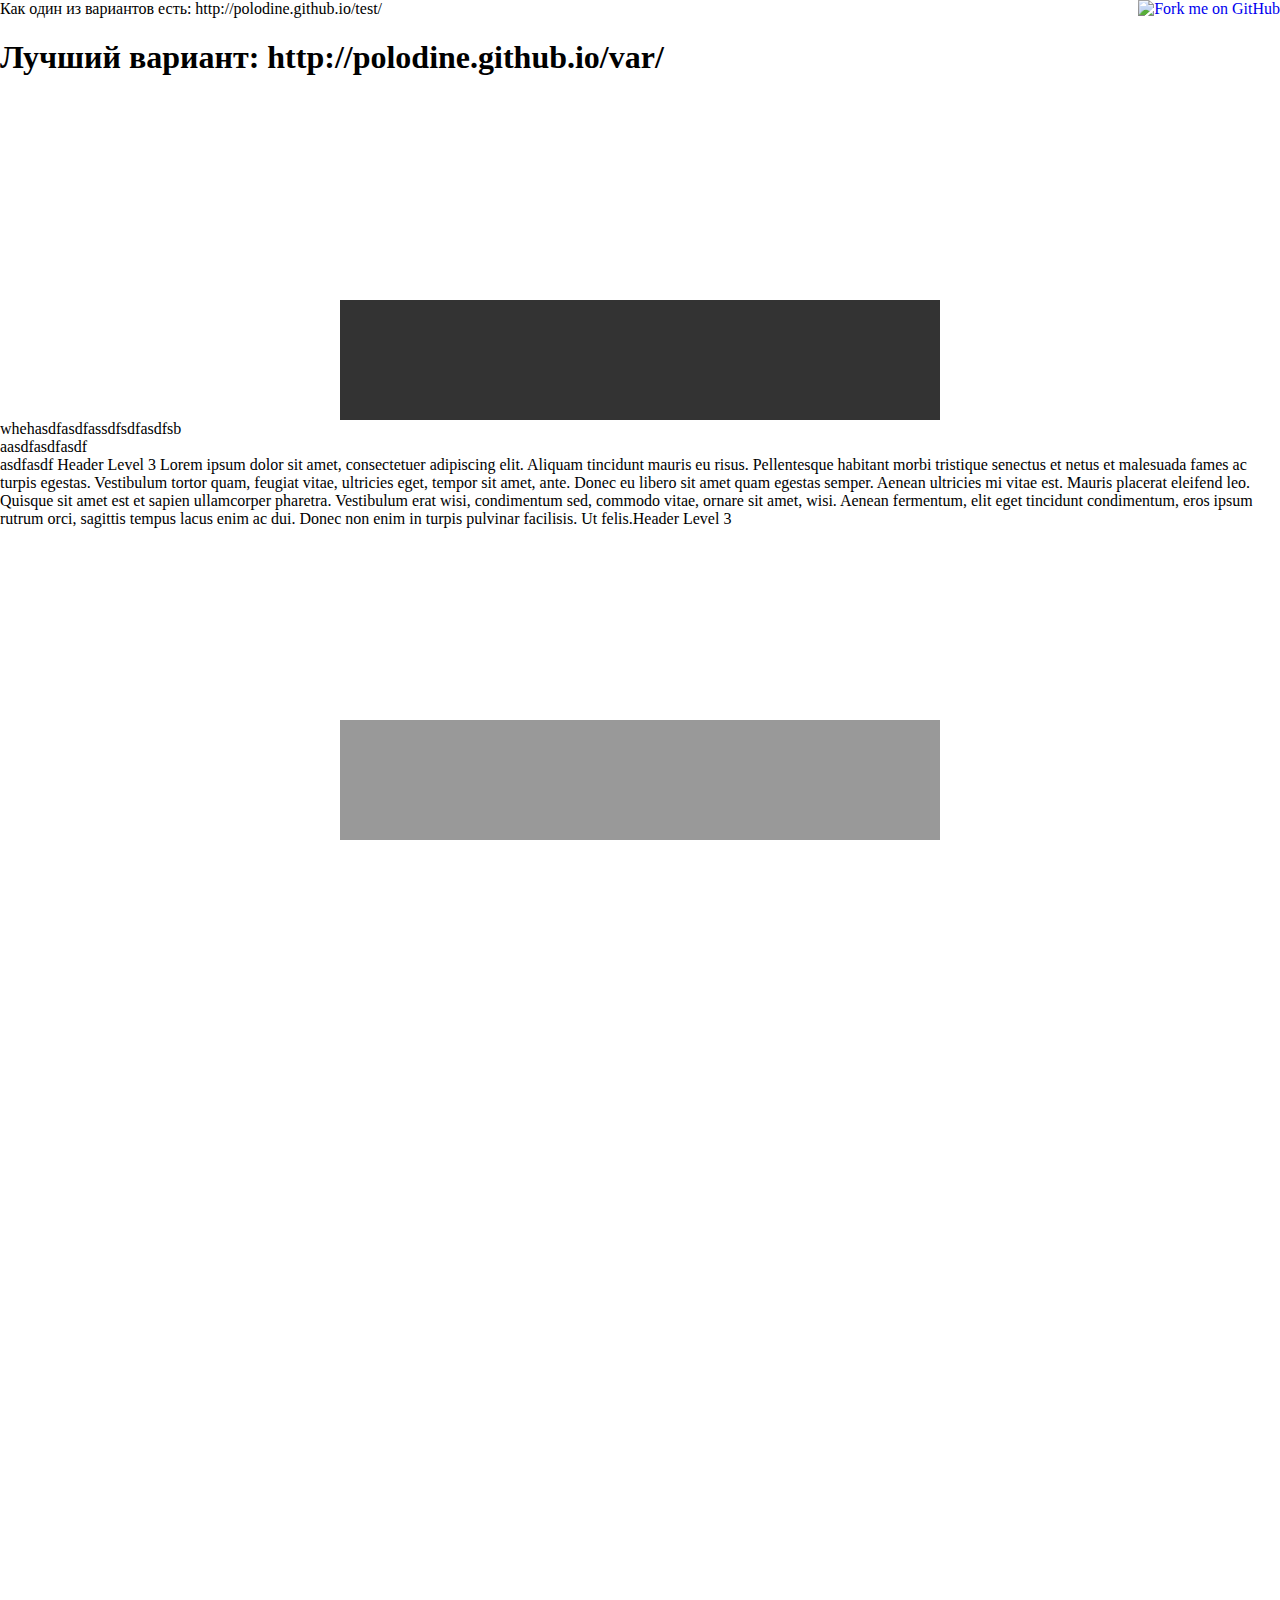
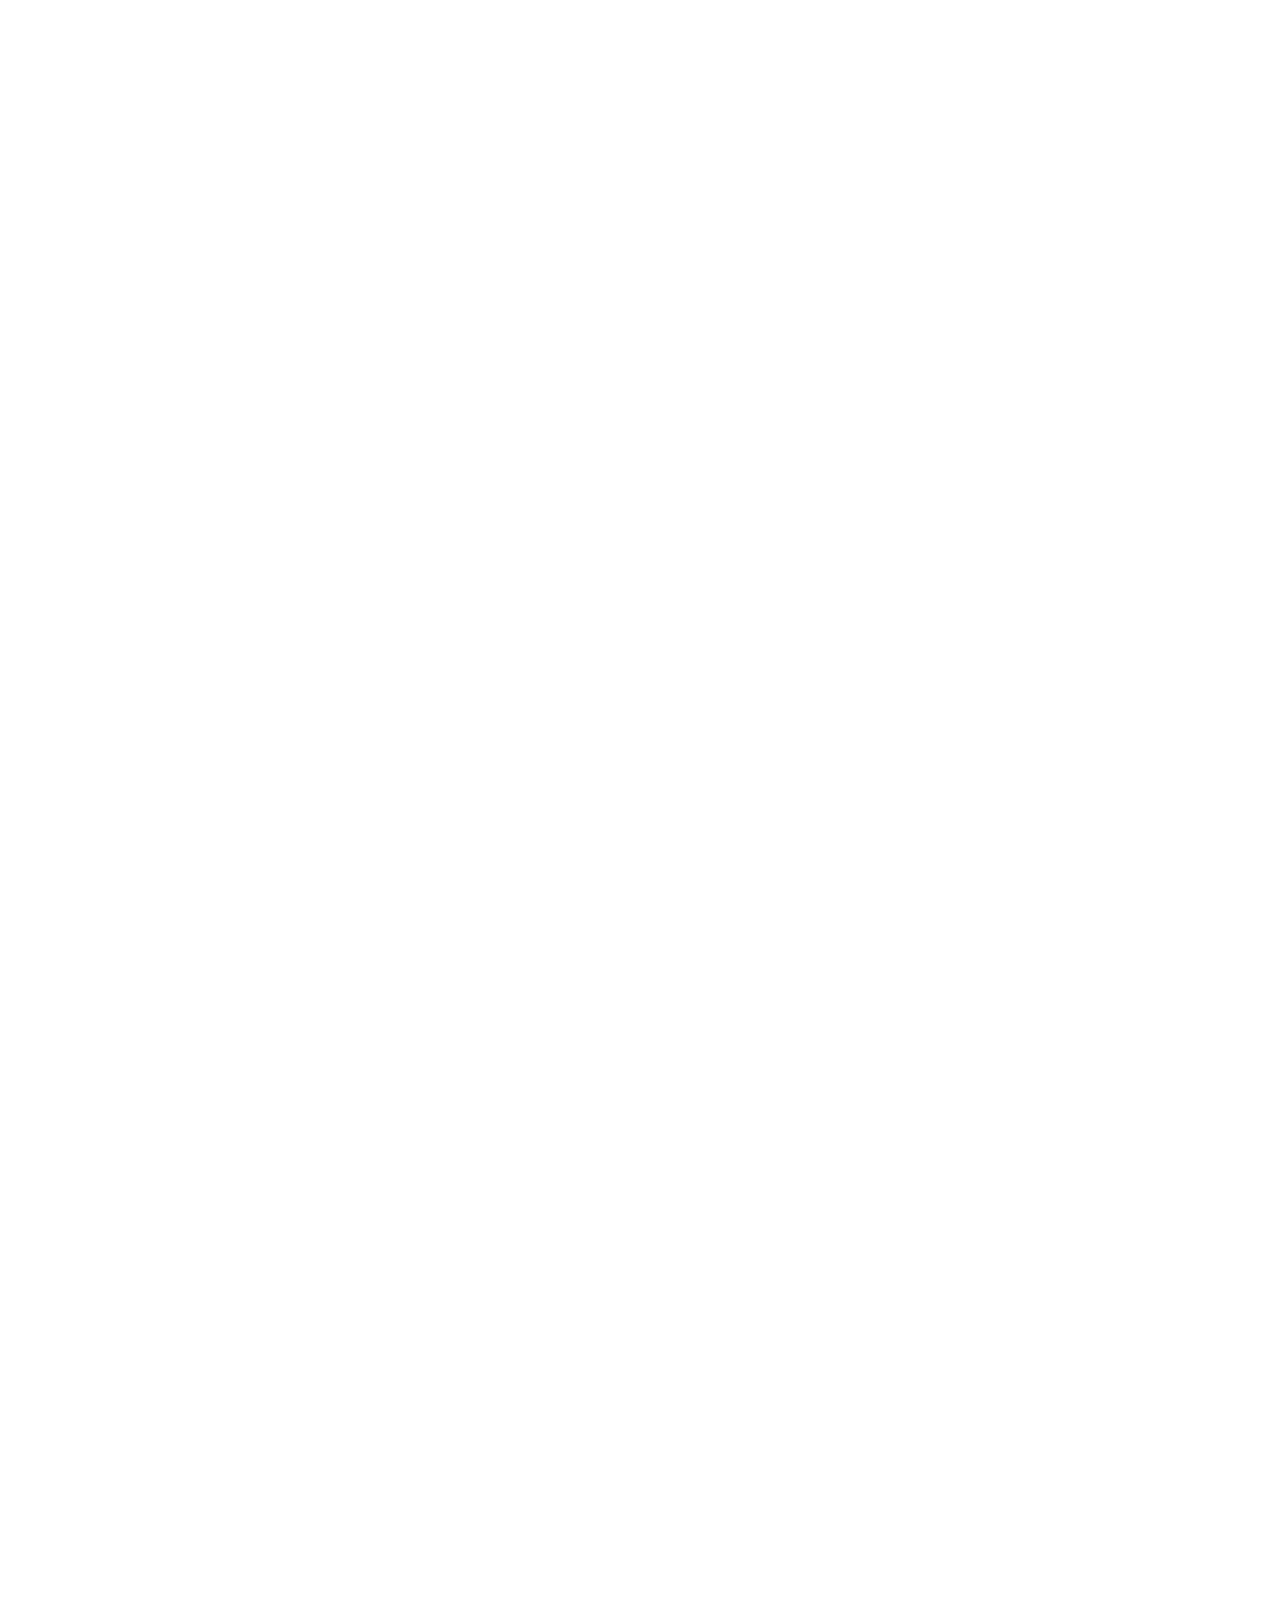
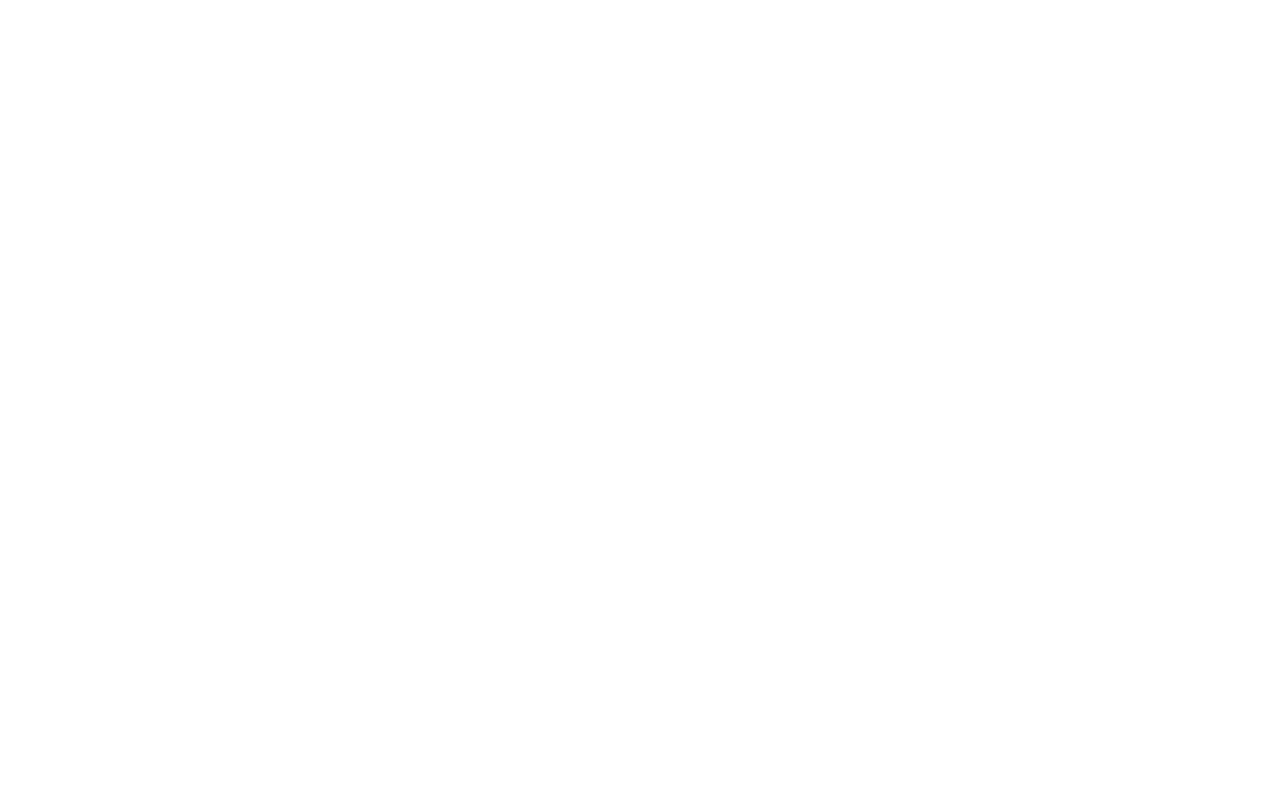
==== kek/index.html @ 7ab19643 "kek" ====
<!DOCTYPE html>
<html>
<head>
  <meta charset="utf-8">
  <title></title>
  <style type="text/css">
    html{
      /*overflow: hidden;*/
      /*height: 100%;*/
    }
    body{
      /*overflow: auto;*/
      height: 4000px;
      margin:0px;
    }
    .bar{
      width:600px;
      height: 120px;
      margin: auto;
      background-color:#333333;
/*      position: static;
      left: auto;
      top: auto;*/
    }
    .placeholder{
      height: 300px;
      /*width: 100%;*/
    }
  </style>
</head>
<body>
  <div class="container" id="wind">
    <div class="placeholder" >Как один из вариантов есть: http://polodine.github.io/test/
    <h1>Лучший вариант: http://polodine.github.io/var/</h1>


</div>
    <div class="bar" data-set="ranger"></div>
    <div class="placeholder" >whehasdfasdfassdfsdfasdfsb <br>aasdfasdfasdf <br>asdfasdf
    Header Level 3

Lorem ipsum dolor sit amet, consectetuer adipiscing elit.
Aliquam tincidunt mauris eu risus.
Pellentesque habitant morbi tristique senectus et netus et malesuada fames ac turpis egestas. Vestibulum tortor quam, feugiat vitae, ultricies eget, tempor sit amet, ante. Donec eu libero sit amet quam egestas semper. Aenean ultricies mi vitae est. Mauris placerat eleifend leo. Quisque sit amet est et sapien ullamcorper pharetra. Vestibulum erat wisi, condimentum sed, commodo vitae, ornare sit amet, wisi. Aenean fermentum, elit eget tincidunt condimentum, eros ipsum rutrum orci, sagittis tempus lacus enim ac dui. Donec non enim in turpis pulvinar facilisis. Ut felis.Header Level 3

    </div>
    <div class="bar" style="background-color:#999999" data-set="ranger"></div>
    <div class="placeholder" id="psevdo">

</div>
    <div class="placeholder" ></div>
    <div class="placeholder" ></div>
    <div class="placeholder" ></div>

<!--         <div class="placeholder">asdfasdfasdfsdfasdfsb <br>aasdfasdfasdf <br>asdfasdf</div>
    <div class="bar" style="background-color:#999999"></div>
    <p>asdfasdf</p>
    <div class="placeholder"></div>
    <div class="bar" style="background-color:#123456"></div>
    <p>lalalallalatrololo</p> -->
  </div>

  <a href="https://github.com/ltebean/sticky-header">
    <img style="position: absolute; top: 0; right: 0; border: 0;" src="https://camo.githubusercontent.com/38ef81f8aca64bb9a64448d0d70f1308ef5341ab/68747470733a2f2f73332e616d617a6f6e6177732e636f6d2f6769746875622f726962626f6e732f666f726b6d655f72696768745f6461726b626c75655f3132313632312e706e67" alt="Fork me on GitHub" data-canonical-src="https://s3.amazonaws.com/github/ribbons/forkme_right_darkblue_121621.png"/>
  </a>
  <script src="https://ajax.googleapis.com/ajax/libs/jquery/1.11.1/jquery.min.js"></script>
<!--  <script type="text/javascript">
      setInterval(function(){

        // psevdo.innerHTML += rak.getBoundingClientRect().top.toFixed(0) + " ";
        psevdo.innerHTML += $(document).scrollTop().toFixed(0) + " ";
      }, 500)
  </script> -->
  <script type="text/javascript" src="./1.js"></script>
  <script type="text/javascript">
  // var userAgent = window.navigator.userAgent;
  // if ((userAgent.toLowerCase().indexOf('android') > -1 )
  //   && (userAgent.toLowerCase().indexOf('firefox') > -1))
  // {
  //   window.onload = function(){
      var bars = document.querySelectorAll('.bar');
      Array.prototype.forEach.call(bars, function(bar) {
        sticky(bar);
      });
  //     });
  //   }
  // }
  // else {
  //   var bars = document.querySelectorAll('.bar');
  //   Array.prototype.forEach.call(bars, function(bar) 
  //   {
  //     sticky(bar);
  //   });
  // }
  </script> 
</body>
</html>
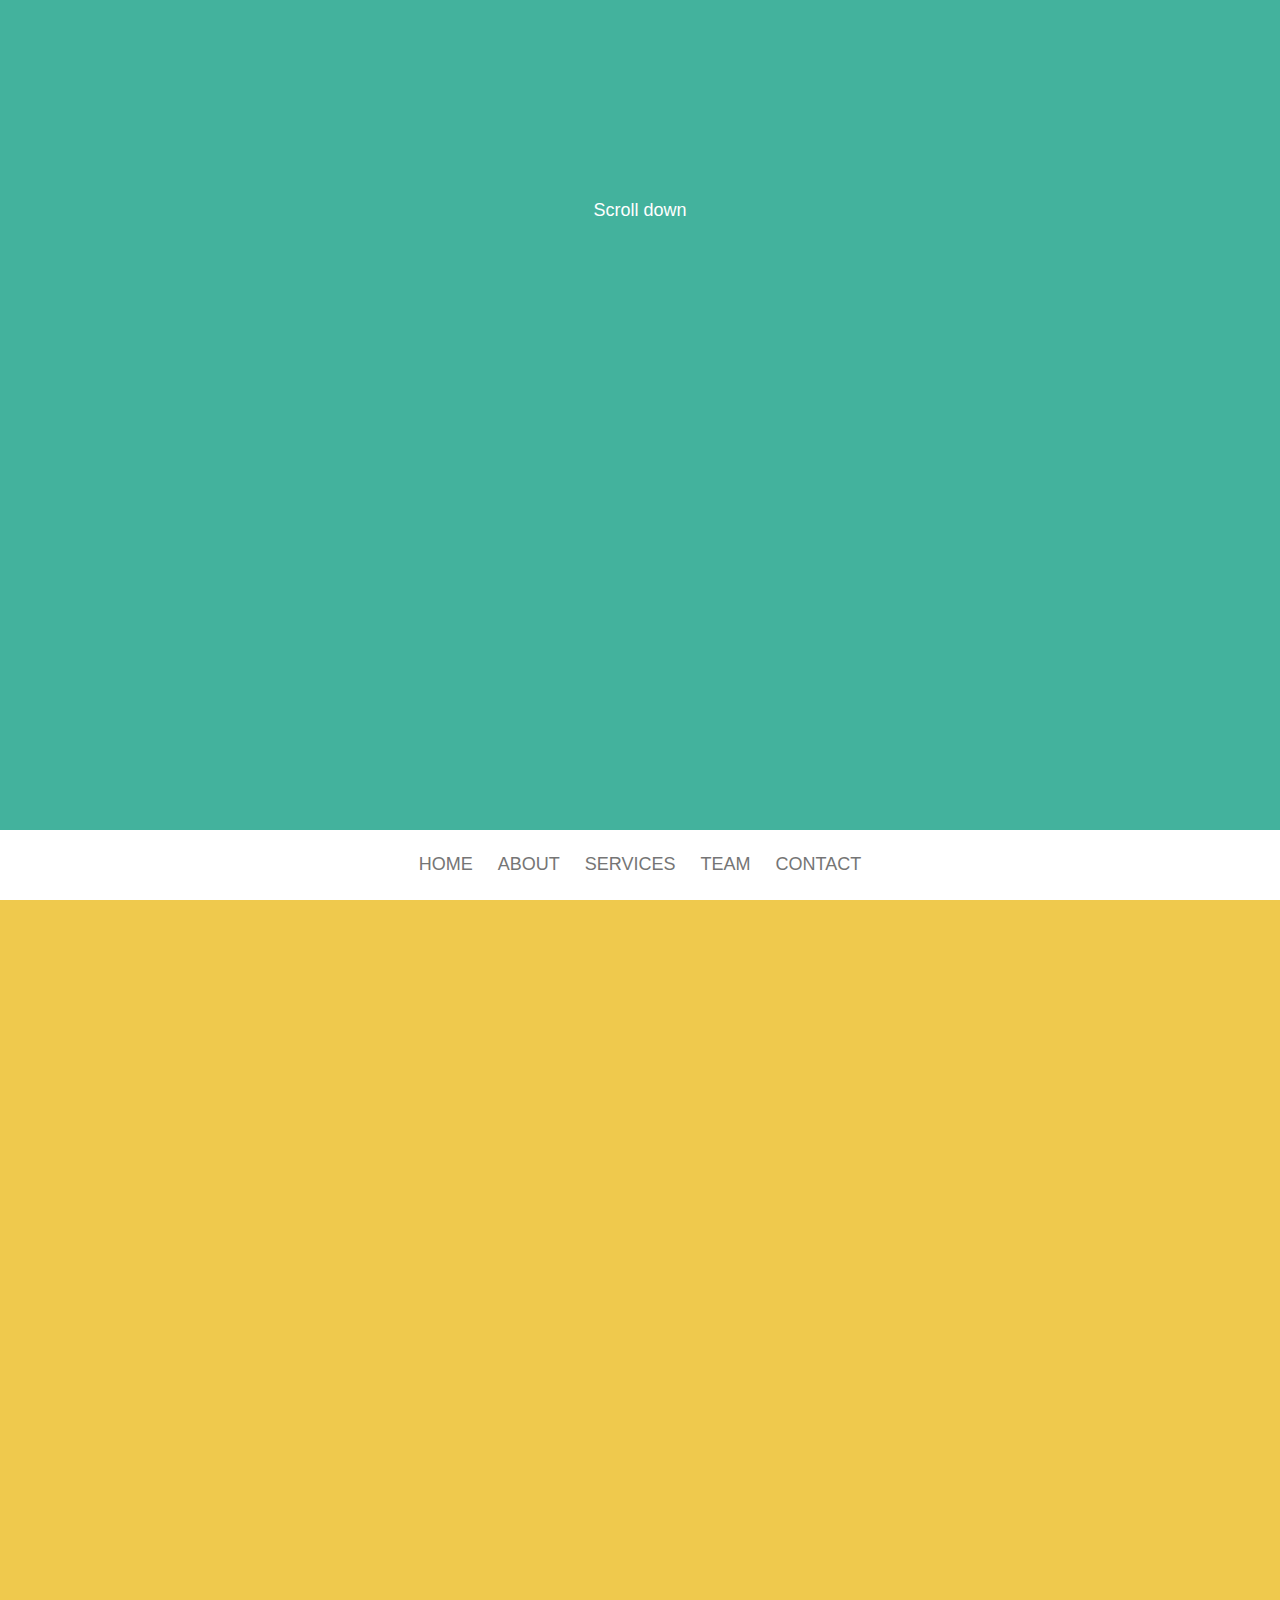
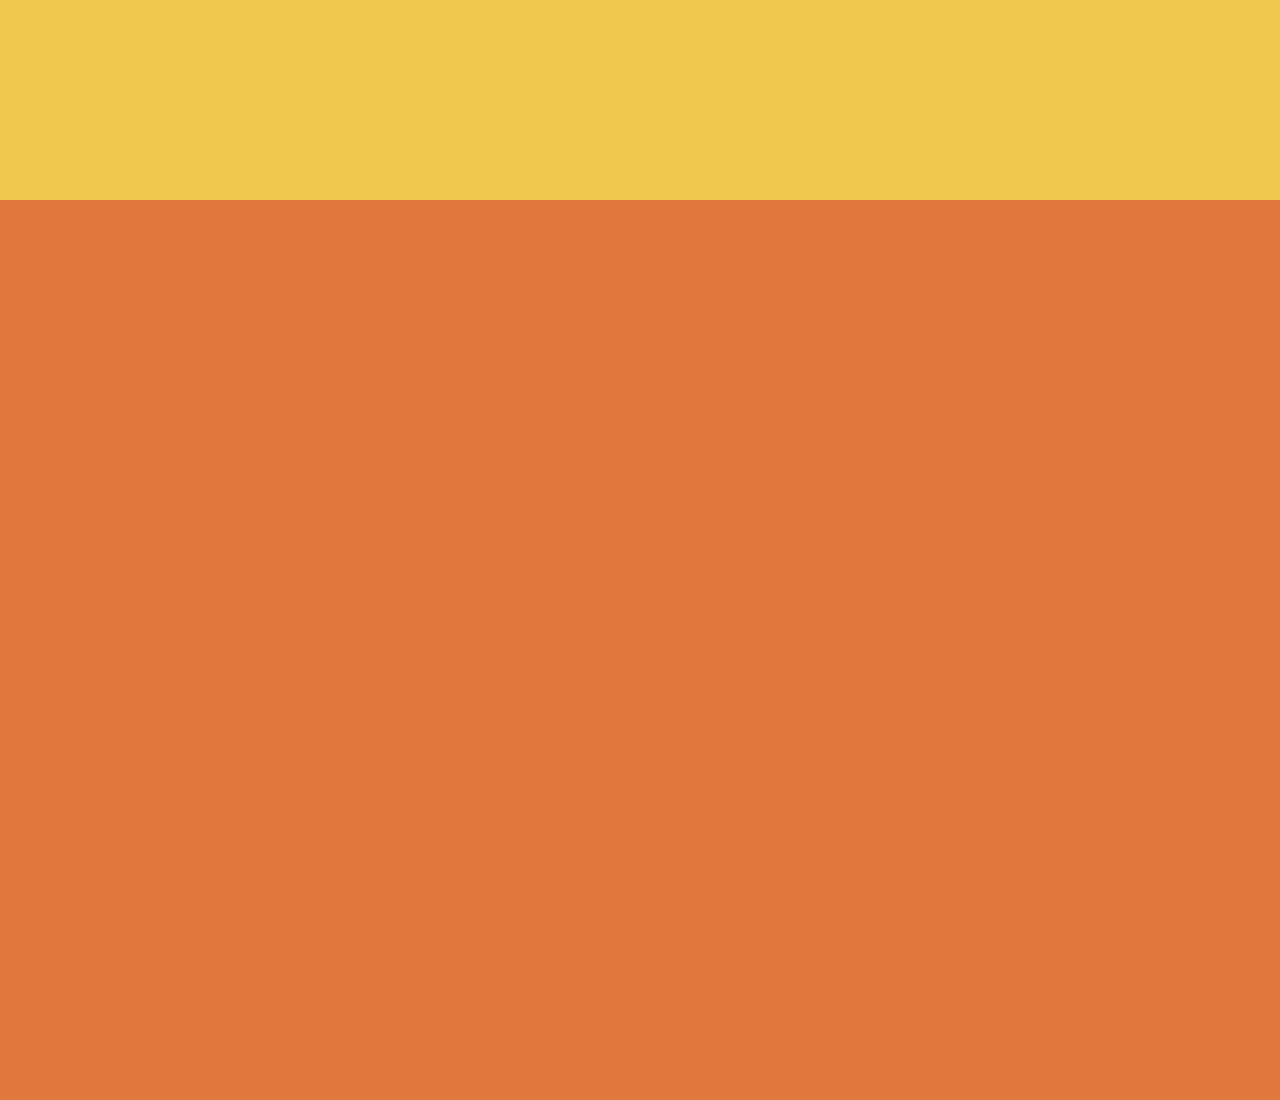
==== commit e8d9dcaa: "testing for scrolltop android moz" ====
--- a/kek/index.html
+++ b/kek/index.html
@@ -4,94 +4,107 @@
   <meta charset="utf-8">
   <title></title>
   <style type="text/css">
-    html{
-      /*overflow: hidden;*/
-      /*height: 100%;*/
-    }
-    body{
-      /*overflow: auto;*/
-      height: 4000px;
-      margin:0px;
-    }
-    .bar{
-      width:600px;
-      height: 120px;
-      margin: auto;
-      background-color:#333333;
-/*      position: static;
-      left: auto;
-      top: auto;*/
-    }
-    .placeholder{
-      height: 300px;
-      /*width: 100%;*/
-    }
+    /*
+Tutorial Name: Scroll To Top Then Fixed Navigation Effect With JQuery and CSS
+https://stanhub.com/scroll-to-top-then-fixed-navigation-effect-with-jquery-and-css-free-download/
+Description: Create a sticky navigation bar that remains fixed to the top after scroll
+Author: Stan Kostadinov
+Author URI: https://stanhub.com
+Version: 1.0.0 - 11.01.2014
+*/
+
+* {margin: 0; padding: 0;}
+
+a {text-decoration: none;}
+
+/* This class is added on scroll */
+.fixed {
+  position: fixed;
+  top: 0;
+  height: 70px;
+  z-index: 1;
+}
+
+body {
+  color: #fff;
+  font-family: 'open-sans-bold', AvenirNext-Medium, sans-serif;
+  font-size: 18px;
+  text-align: center;
+}
+
+/* Navigation Settings */
+nav {
+  position: absolute;
+  bottom: 0;
+  width: 100%;
+  height: 70px;
+  background: #fff;
+}
+
+nav li {
+  display: inline-block;
+  padding: 24px 10px;
+}
+
+nav li a {
+  color: #757575;
+  text-transform: uppercase;
+}
+
+section {
+  height: 100vh;
+}
+
+/* Screens Settings */
+#screen1 {
+  background: #43b29d;
+}
+
+#screen1 p {
+  padding-top: 200px;
+}
+
+#screen2 {
+  background: #efc94d;
+}
+
+#screen3 {
+  background: #e1793d;
+}
+
+@media only screen and (max-width: 520px) {
+
+  nav li {
+    padding: 24px 4px;
+  }
+
+  nav li a {
+    font-size: 14px;
+  }
+
+}
   </style>
 </head>
 <body>
-  <div class="container" id="wind">
-    <div class="placeholder" >Как один из вариантов есть: http://polodine.github.io/test/
-    <h1>Лучший вариант: http://polodine.github.io/var/</h1>
+  <section id="screen1">
 
+  <p>Scroll down</p>
 
-</div>
-    <div class="bar" data-set="ranger"></div>
-    <div class="placeholder" >whehasdfasdfassdfsdfasdfsb <br>aasdfasdfasdf <br>asdfasdf
-    Header Level 3
+  <nav>
+     <ul>
+   <li><a href="#">Home</a></li>
+        <li><a href="#">About</a></li>
+        <li><a href="#">Services</a></li>
+        <li><a href="#">Team</a></li>
+        <li><a href="#">Contact</a></li>
+     </ul>
+  </nav>
 
-Lorem ipsum dolor sit amet, consectetuer adipiscing elit.
-Aliquam tincidunt mauris eu risus.
-Pellentesque habitant morbi tristique senectus et netus et malesuada fames ac turpis egestas. Vestibulum tortor quam, feugiat vitae, ultricies eget, tempor sit amet, ante. Donec eu libero sit amet quam egestas semper. Aenean ultricies mi vitae est. Mauris placerat eleifend leo. Quisque sit amet est et sapien ullamcorper pharetra. Vestibulum erat wisi, condimentum sed, commodo vitae, ornare sit amet, wisi. Aenean fermentum, elit eget tincidunt condimentum, eros ipsum rutrum orci, sagittis tempus lacus enim ac dui. Donec non enim in turpis pulvinar facilisis. Ut felis.Header Level 3
+</section>
 
-    </div>
-    <div class="bar" style="background-color:#999999" data-set="ranger"></div>
-    <div class="placeholder" id="psevdo">
+<section id="screen2"></section>
+<section id="screen3"></section>
 
-</div>
-    <div class="placeholder" ></div>
-    <div class="placeholder" ></div>
-    <div class="placeholder" ></div>
-
-<!--         <div class="placeholder">asdfasdfasdfsdfasdfsb <br>aasdfasdfasdf <br>asdfasdf</div>
-    <div class="bar" style="background-color:#999999"></div>
-    <p>asdfasdf</p>
-    <div class="placeholder"></div>
-    <div class="bar" style="background-color:#123456"></div>
-    <p>lalalallalatrololo</p> -->
-  </div>
-
-  <a href="https://github.com/ltebean/sticky-header">
-    <img style="position: absolute; top: 0; right: 0; border: 0;" src="https://camo.githubusercontent.com/38ef81f8aca64bb9a64448d0d70f1308ef5341ab/68747470733a2f2f73332e616d617a6f6e6177732e636f6d2f6769746875622f726962626f6e732f666f726b6d655f72696768745f6461726b626c75655f3132313632312e706e67" alt="Fork me on GitHub" data-canonical-src="https://s3.amazonaws.com/github/ribbons/forkme_right_darkblue_121621.png"/>
-  </a>
-  <script src="https://ajax.googleapis.com/ajax/libs/jquery/1.11.1/jquery.min.js"></script>
-<!--  <script type="text/javascript">
-      setInterval(function(){
-
-        // psevdo.innerHTML += rak.getBoundingClientRect().top.toFixed(0) + " ";
-        psevdo.innerHTML += $(document).scrollTop().toFixed(0) + " ";
-      }, 500)
-  </script> -->
   <script type="text/javascript" src="./1.js"></script>
-  <script type="text/javascript">
-  // var userAgent = window.navigator.userAgent;
-  // if ((userAgent.toLowerCase().indexOf('android') > -1 )
-  //   && (userAgent.toLowerCase().indexOf('firefox') > -1))
-  // {
-  //   window.onload = function(){
-      var bars = document.querySelectorAll('.bar');
-      Array.prototype.forEach.call(bars, function(bar) {
-        sticky(bar);
-      });
-  //     });
-  //   }
-  // }
-  // else {
-  //   var bars = document.querySelectorAll('.bar');
-  //   Array.prototype.forEach.call(bars, function(bar) 
-  //   {
-  //     sticky(bar);
-  //   });
-  // }
-  </script> 
 </body>
 </html>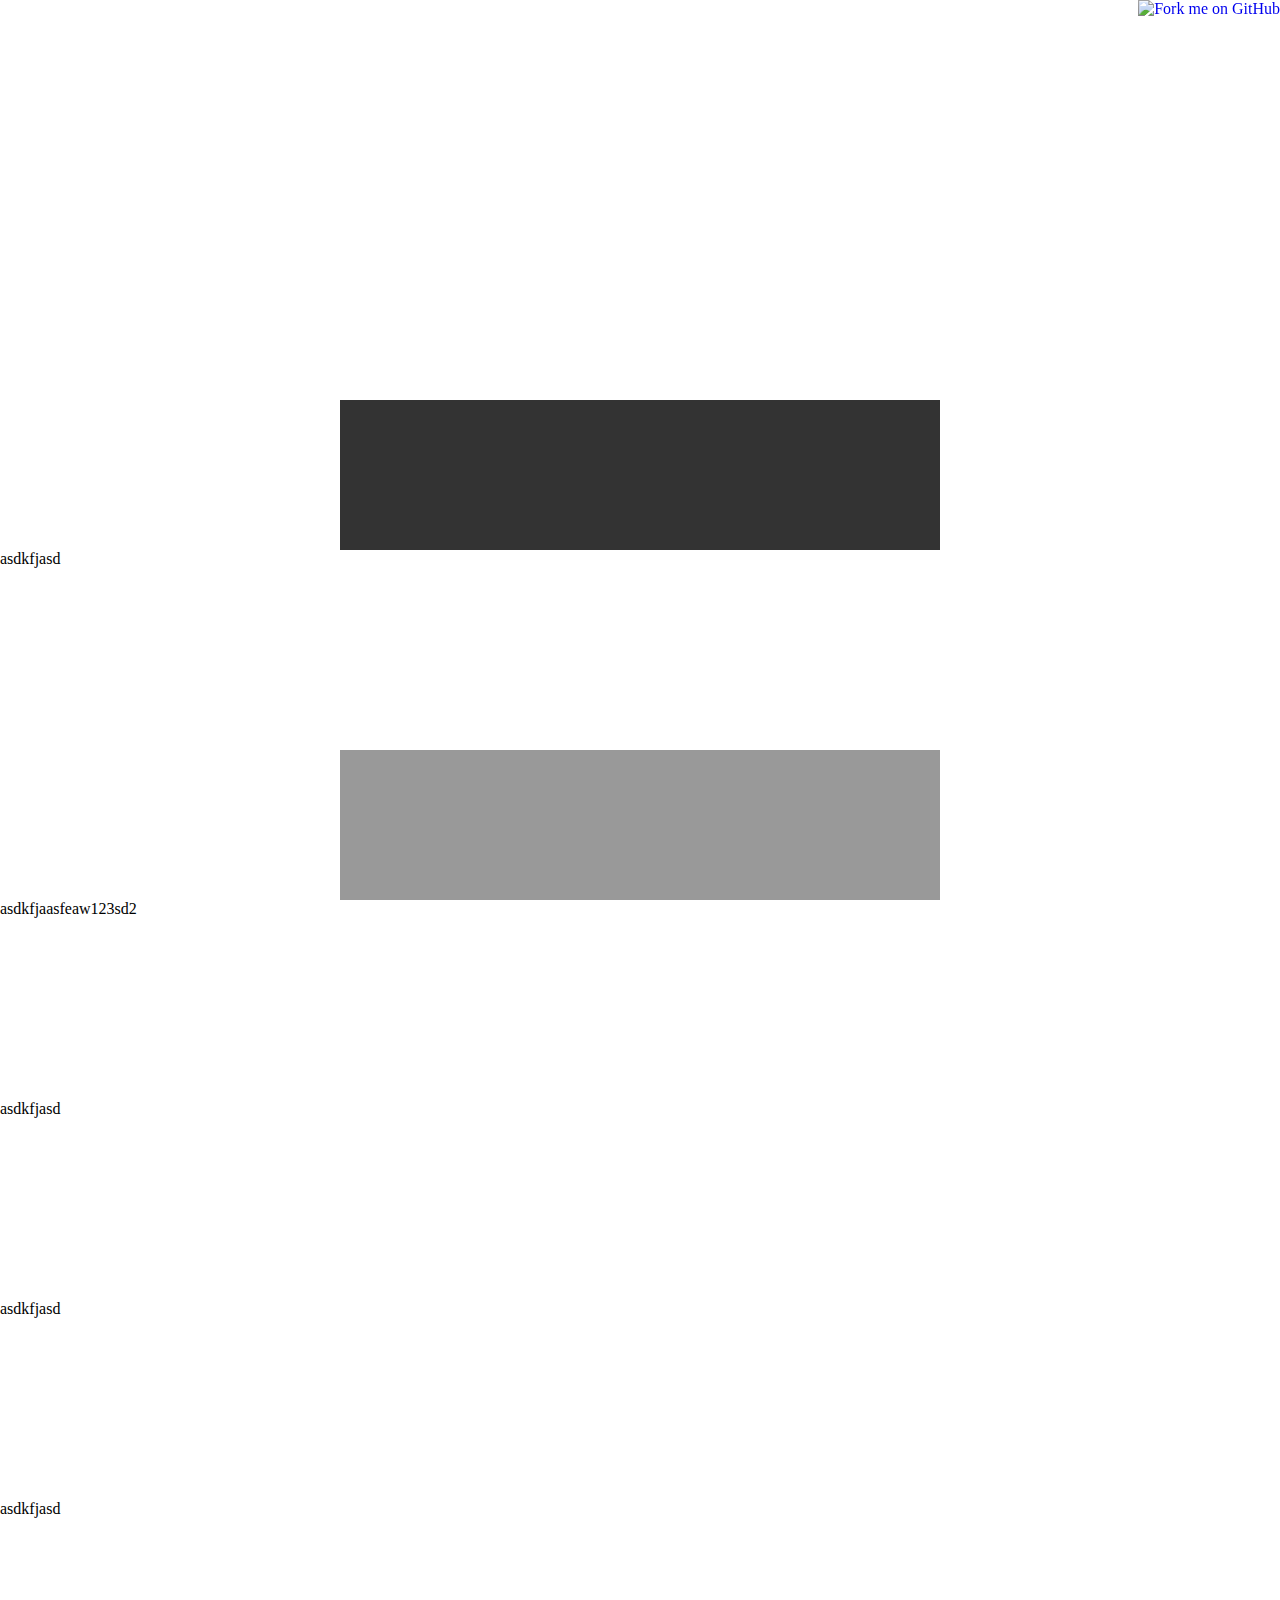
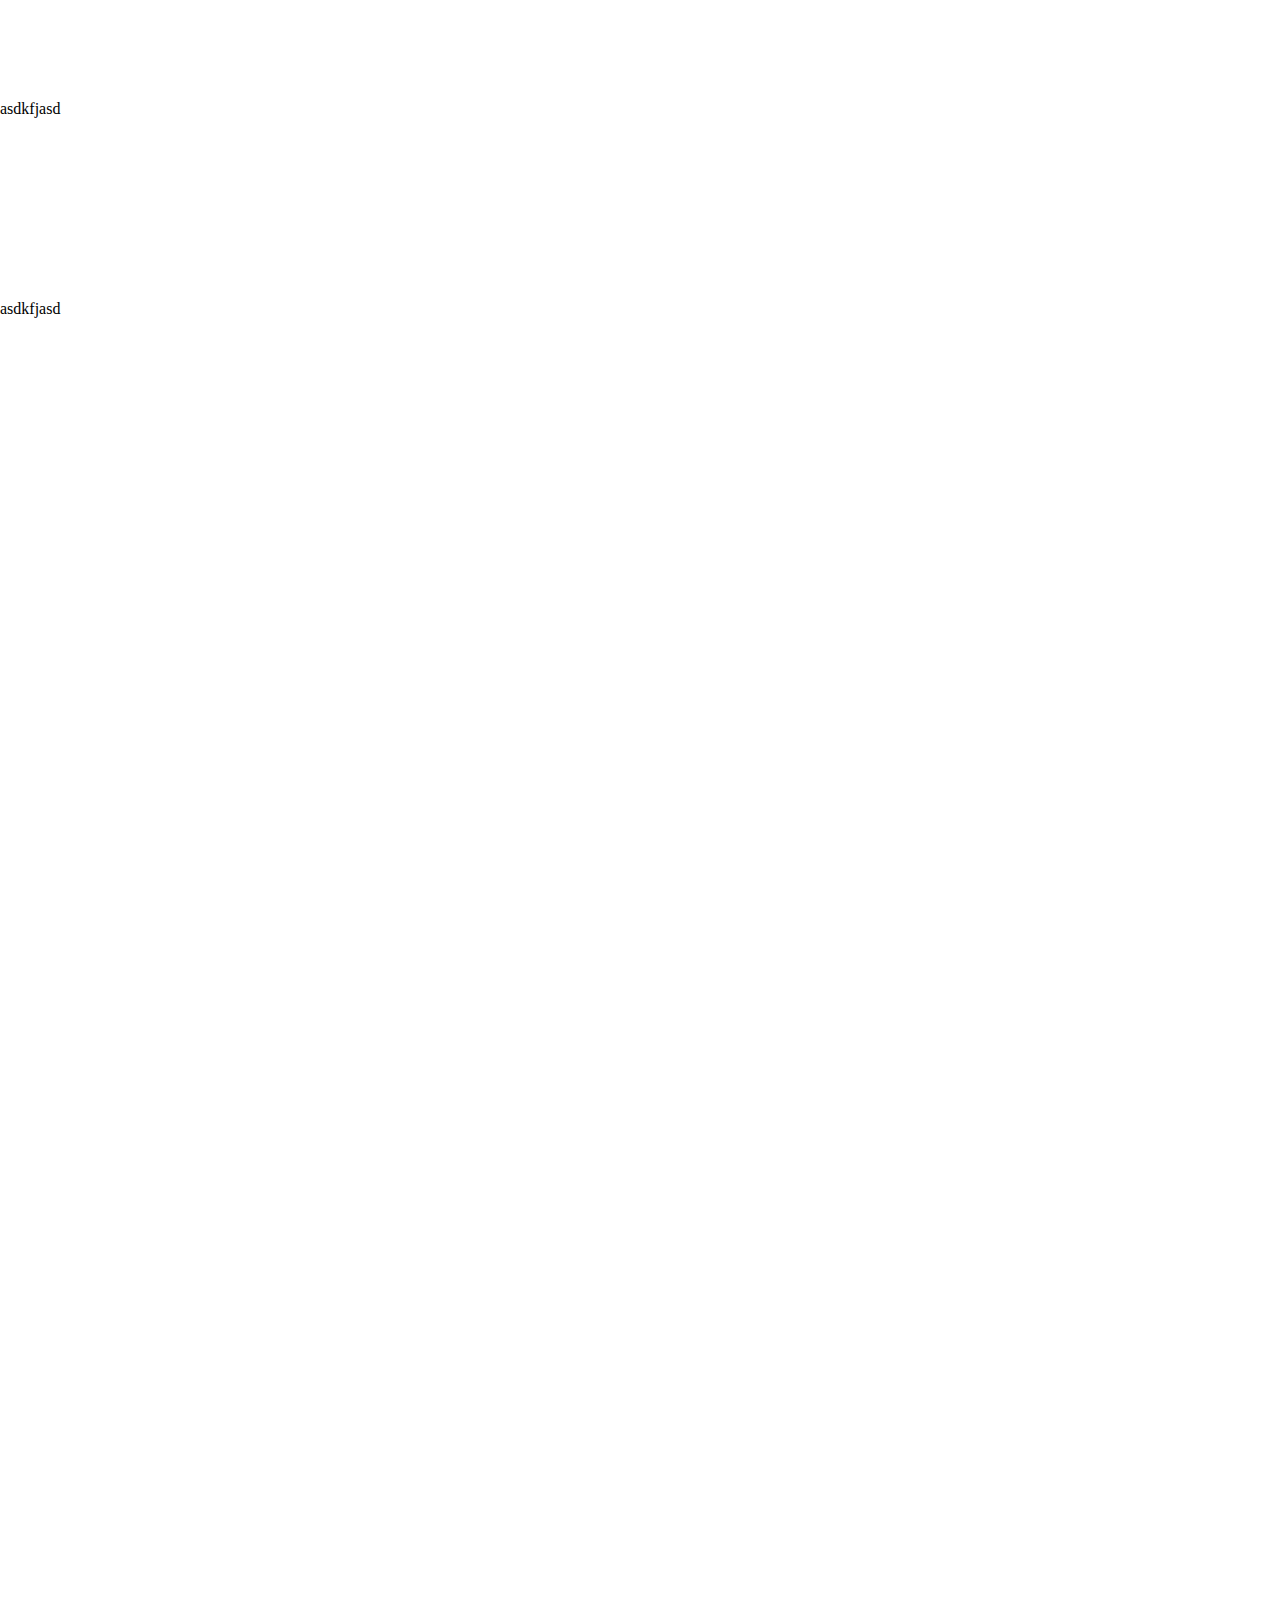
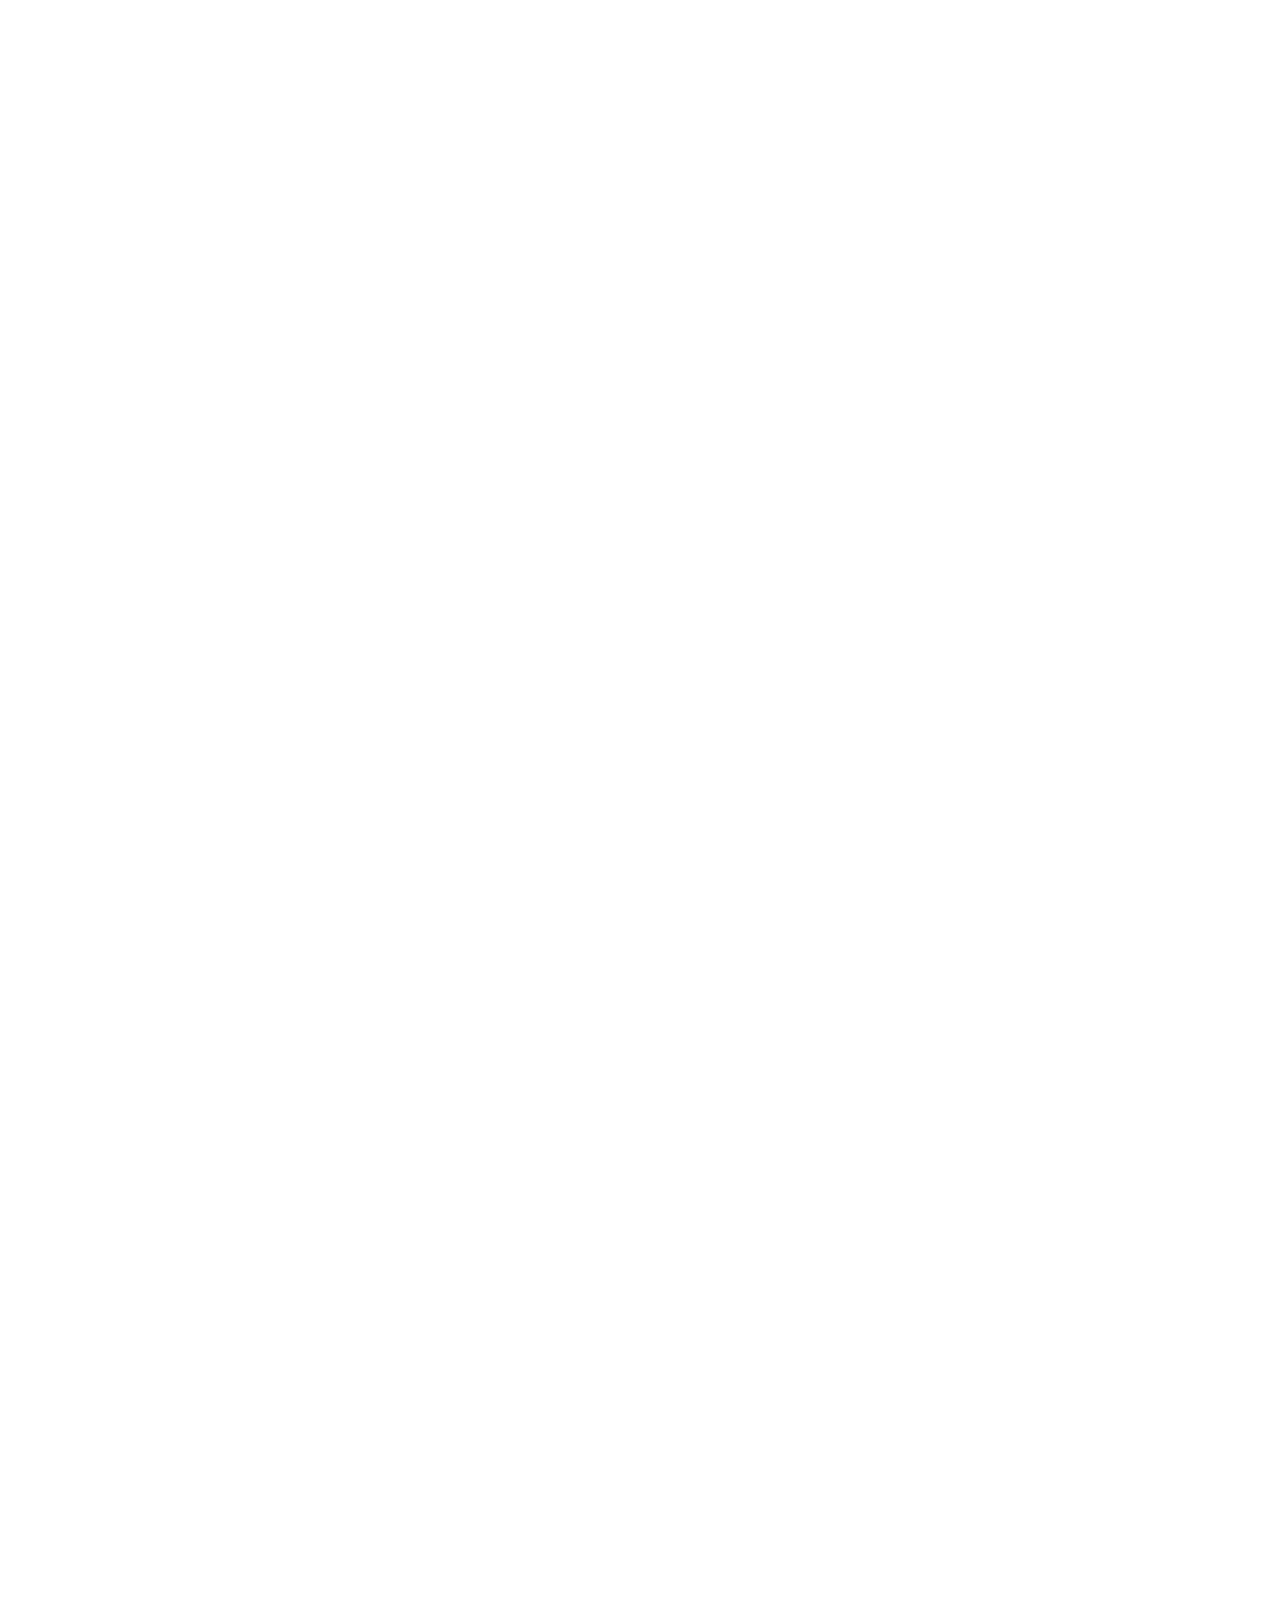
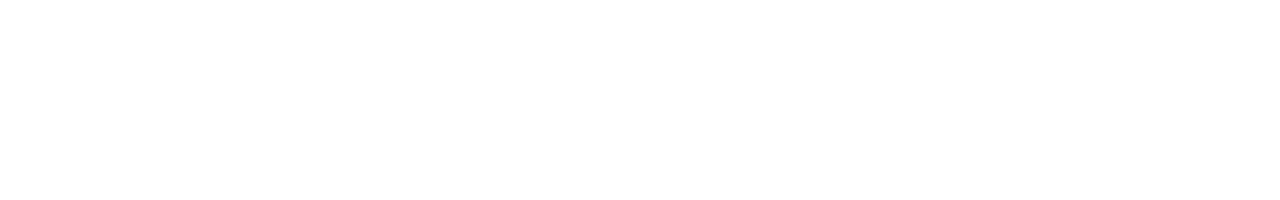
==== commit 26d8abe8: "zoom?" ====
--- a/kek/index.html
+++ b/kek/index.html
@@ -1,110 +1,48 @@
 <!DOCTYPE html>
 <html>
 <head>
-  <meta charset="utf-8">
+  <meta charset="UTF-8">
   <title></title>
+  
   <style type="text/css">
-    /*
-Tutorial Name: Scroll To Top Then Fixed Navigation Effect With JQuery and CSS
-https://stanhub.com/scroll-to-top-then-fixed-navigation-effect-with-jquery-and-css-free-download/
-Description: Create a sticky navigation bar that remains fixed to the top after scroll
-Author: Stan Kostadinov
-Author URI: https://stanhub.com
-Version: 1.0.0 - 11.01.2014
-*/
+    body{
+      height: 5000px;
+      margin:0px;
+    }
+    .bar{
+      width:600px;
+      height: 150px;
+      margin: auto;
+      background-color:#333333;
+      position: sticky;
+      top: 0;
+    }
+    .placeholder{
+      height: 200px;
+      width: 100%;
+    }
+  </style>
 
-* {margin: 0; padding: 0;}
-
-a {text-decoration: none;}
-
-/* This class is added on scroll */
-.fixed {
-  position: fixed;
-  top: 0;
-  height: 70px;
-  z-index: 1;
-}
-
-body {
-  color: #fff;
-  font-family: 'open-sans-bold', AvenirNext-Medium, sans-serif;
-  font-size: 18px;
-  text-align: center;
-}
-
-/* Navigation Settings */
-nav {
-  position: absolute;
-  bottom: 0;
-  width: 100%;
-  height: 70px;
-  background: #fff;
-}
-
-nav li {
-  display: inline-block;
-  padding: 24px 10px;
-}
-
-nav li a {
-  color: #757575;
-  text-transform: uppercase;
-}
-
-section {
-  height: 100vh;
-}
-
-/* Screens Settings */
-#screen1 {
-  background: #43b29d;
-}
-
-#screen1 p {
-  padding-top: 200px;
-}
-
-#screen2 {
-  background: #efc94d;
-}
-
-#screen3 {
-  background: #e1793d;
-}
-
-@media only screen and (max-width: 520px) {
-
-  nav li {
-    padding: 24px 4px;
-  }
-
-  nav li a {
-    font-size: 14px;
-  }
-
-}
-  </style>
 </head>
 <body>
-  <section id="screen1">
-
-  <p>Scroll down</p>
-
-  <nav>
-     <ul>
-   <li><a href="#">Home</a></li>
-        <li><a href="#">About</a></li>
-        <li><a href="#">Services</a></li>
-        <li><a href="#">Team</a></li>
-        <li><a href="#">Contact</a></li>
-     </ul>
-  </nav>
-
-</section>
-
-<section id="screen2"></section>
-<section id="screen3"></section>
-
+  <div class="container" id="go">
+    <div class="placeholder"></div>
+    <div class="placeholder" id="gg"></div>
+    <div class="bar"></div>
+    <div class="placeholder">asdkfjasd</div>
+    <div class="bar" style="background-color:#999999" id="bar2"></div>
+    <div class="placeholder" >asdkfjaasfeaw123sd2</div>
+    <div class="placeholder">asdkfjasd</div>
+    <div class="placeholder">asdkfjasd</div>
+    <div class="placeholder">asdkfjasd</div>
+    <div class="placeholder" id="lal">asdkfjasd</div>
+    <div class="placeholder">asdkfjasd</div>
+  </div>
+  <a href="https://github.com/ltebean/sticky-header">
+    <img style="position: absolute; top: 0; right: 0; border: 0;" src="https://camo.githubusercontent.com/38ef81f8aca64bb9a64448d0d70f1308ef5341ab/68747470733a2f2f73332e616d617a6f6e6177732e636f6d2f6769746875622f726962626f6e732f666f726b6d655f72696768745f6461726b626c75655f3132313632312e706e67" alt="Fork me on GitHub" data-canonical-src="https://s3.amazonaws.com/github/ribbons/forkme_right_darkblue_121621.png"/>
+  </a>
   <script type="text/javascript" src="./1.js"></script>
+  <script type="text/javascript" src="2.js"></script>
+  <script type="text/javascript" src="firefox.js"></script>
 </body>
 </html>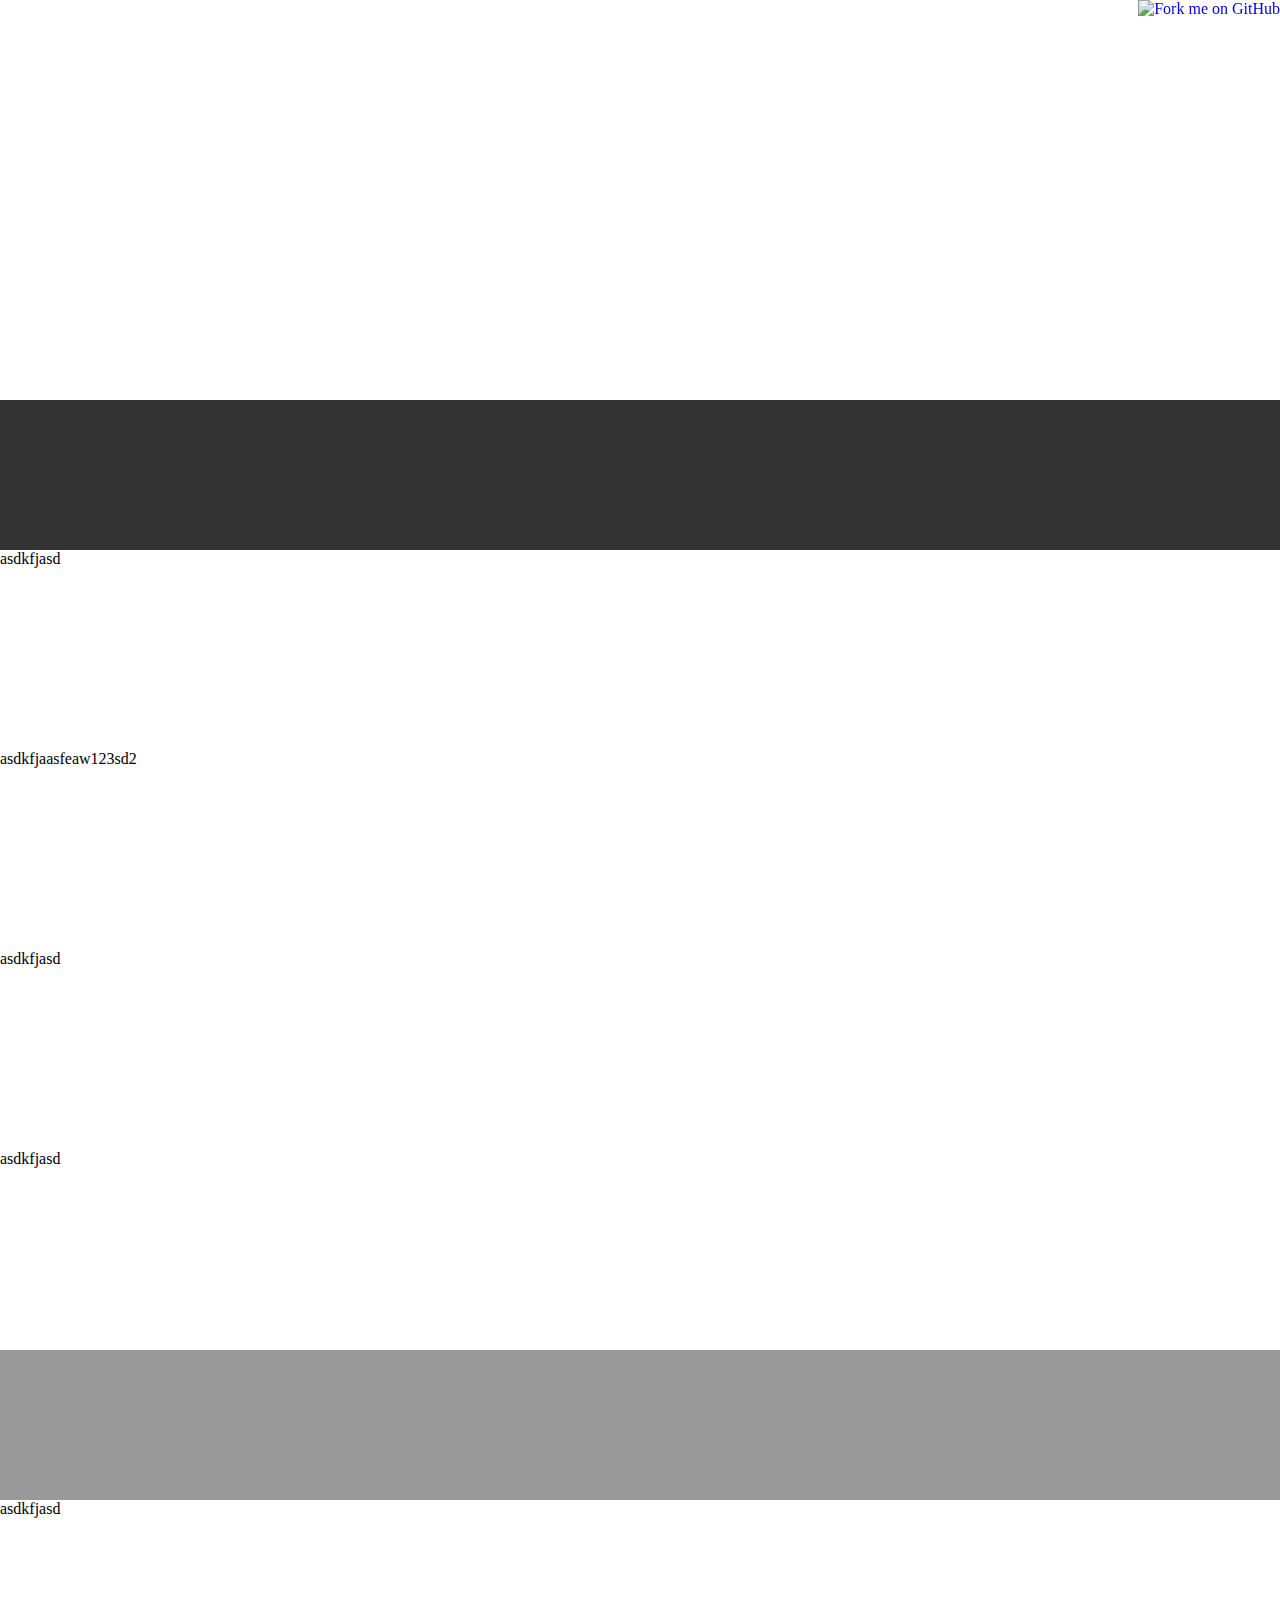
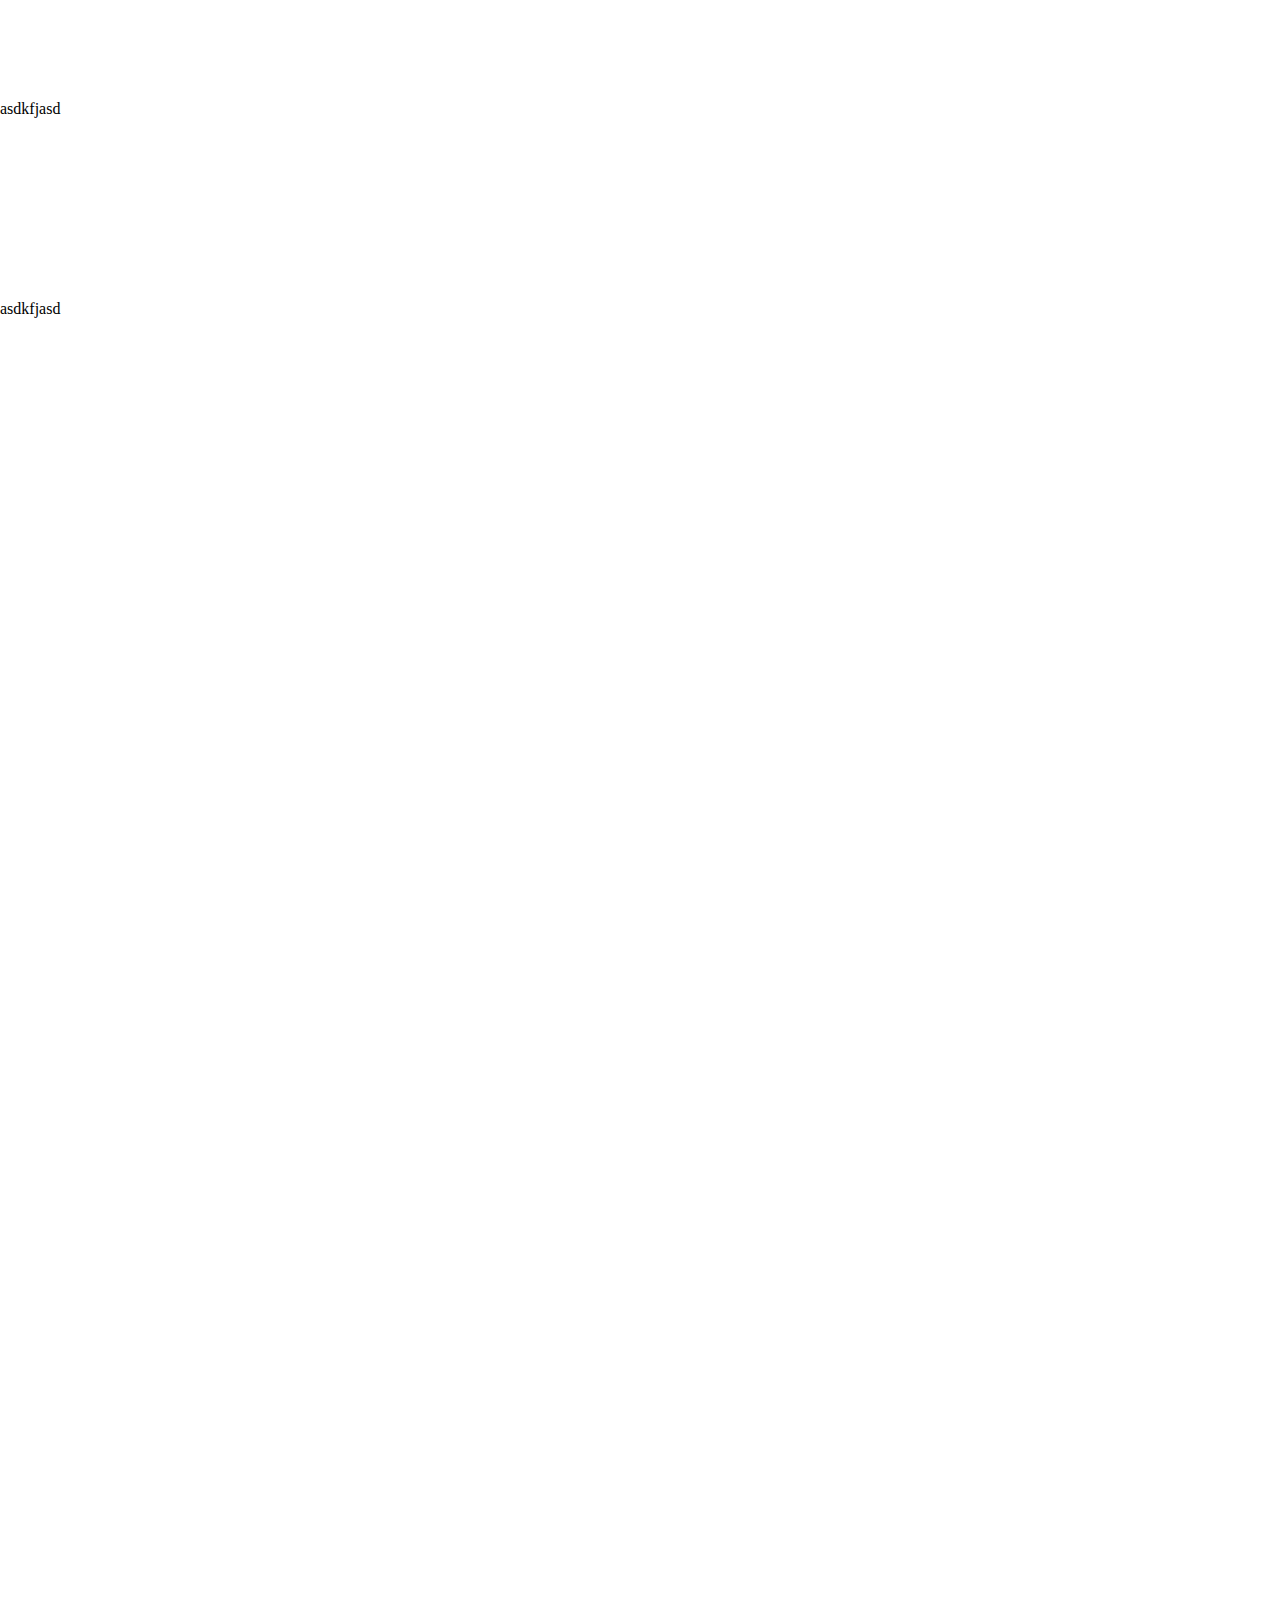
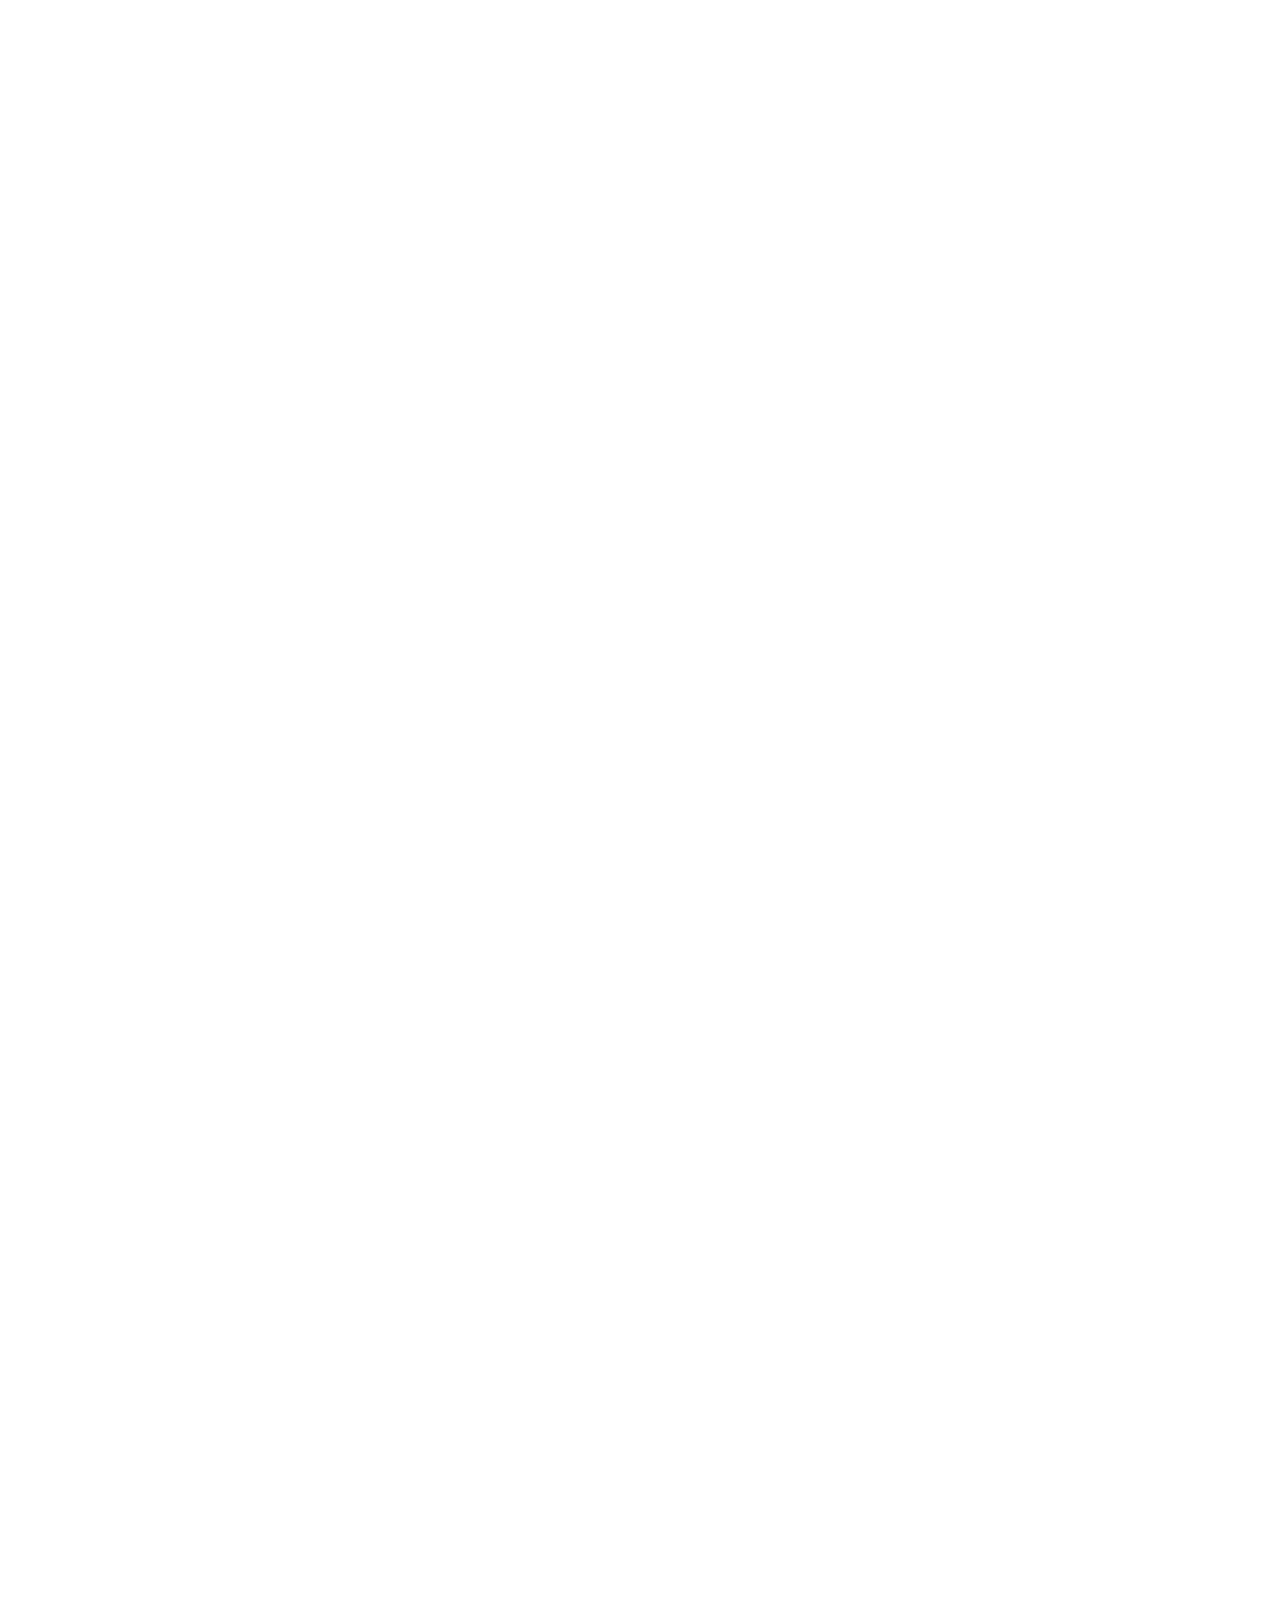
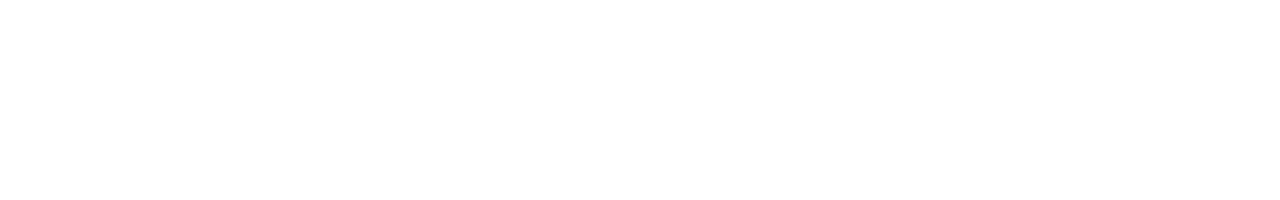
==== commit 8cc9ce9c: "awfw" ====
--- a/kek/index.html
+++ b/kek/index.html
@@ -6,16 +6,22 @@
   
   <style type="text/css">
     body{
+      /*overflow-y: hidden;*/
       height: 5000px;
       margin:0px;
     }
     .bar{
-      width:600px;
+      /*width:600px;*/
+      width: 100%;
       height: 150px;
       margin: auto;
       background-color:#333333;
       position: sticky;
       top: 0;
+/*      max-height: 100%;
+      min-height: 100%;*/
+      overflow: scroll;
+-webkit-overflow-scrolling: touch; 
     }
     .placeholder{
       height: 200px;
@@ -30,10 +36,13 @@
     <div class="placeholder" id="gg"></div>
     <div class="bar"></div>
     <div class="placeholder">asdkfjasd</div>
-    <div class="bar" style="background-color:#999999" id="bar2"></div>
+    
     <div class="placeholder" >asdkfjaasfeaw123sd2</div>
     <div class="placeholder">asdkfjasd</div>
     <div class="placeholder">asdkfjasd</div>
+    <div class="bar" style="background-color:#999999" id="bar2">
+      
+    </div>
     <div class="placeholder">asdkfjasd</div>
     <div class="placeholder" id="lal">asdkfjasd</div>
     <div class="placeholder">asdkfjasd</div>
@@ -41,6 +50,7 @@
   <a href="https://github.com/ltebean/sticky-header">
     <img style="position: absolute; top: 0; right: 0; border: 0;" src="https://camo.githubusercontent.com/38ef81f8aca64bb9a64448d0d70f1308ef5341ab/68747470733a2f2f73332e616d617a6f6e6177732e636f6d2f6769746875622f726962626f6e732f666f726b6d655f72696768745f6461726b626c75655f3132313632312e706e67" alt="Fork me on GitHub" data-canonical-src="https://s3.amazonaws.com/github/ribbons/forkme_right_darkblue_121621.png"/>
   </a>
+  <script src="https://ajax.googleapis.com/ajax/libs/jquery/1.11.1/jquery.min.js"></script>
   <script type="text/javascript" src="./1.js"></script>
   <script type="text/javascript" src="2.js"></script>
   <script type="text/javascript" src="firefox.js"></script>
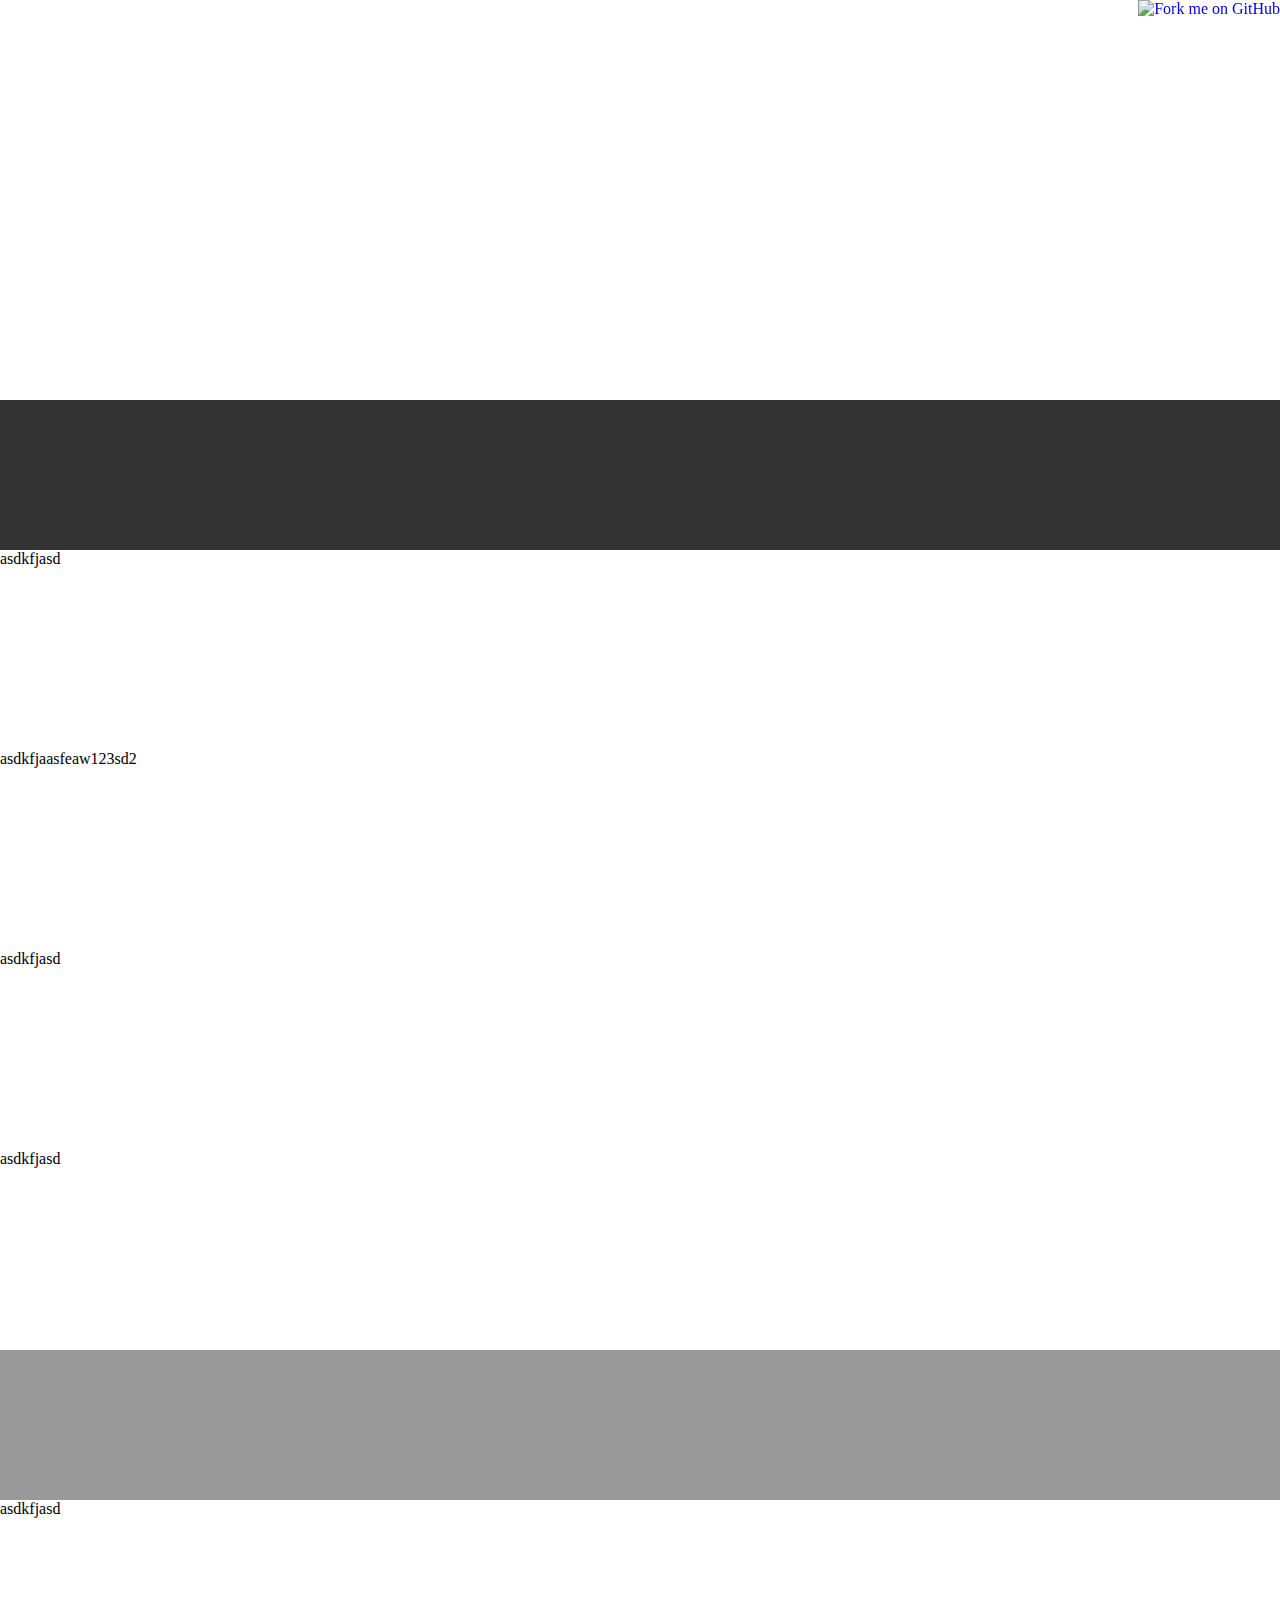
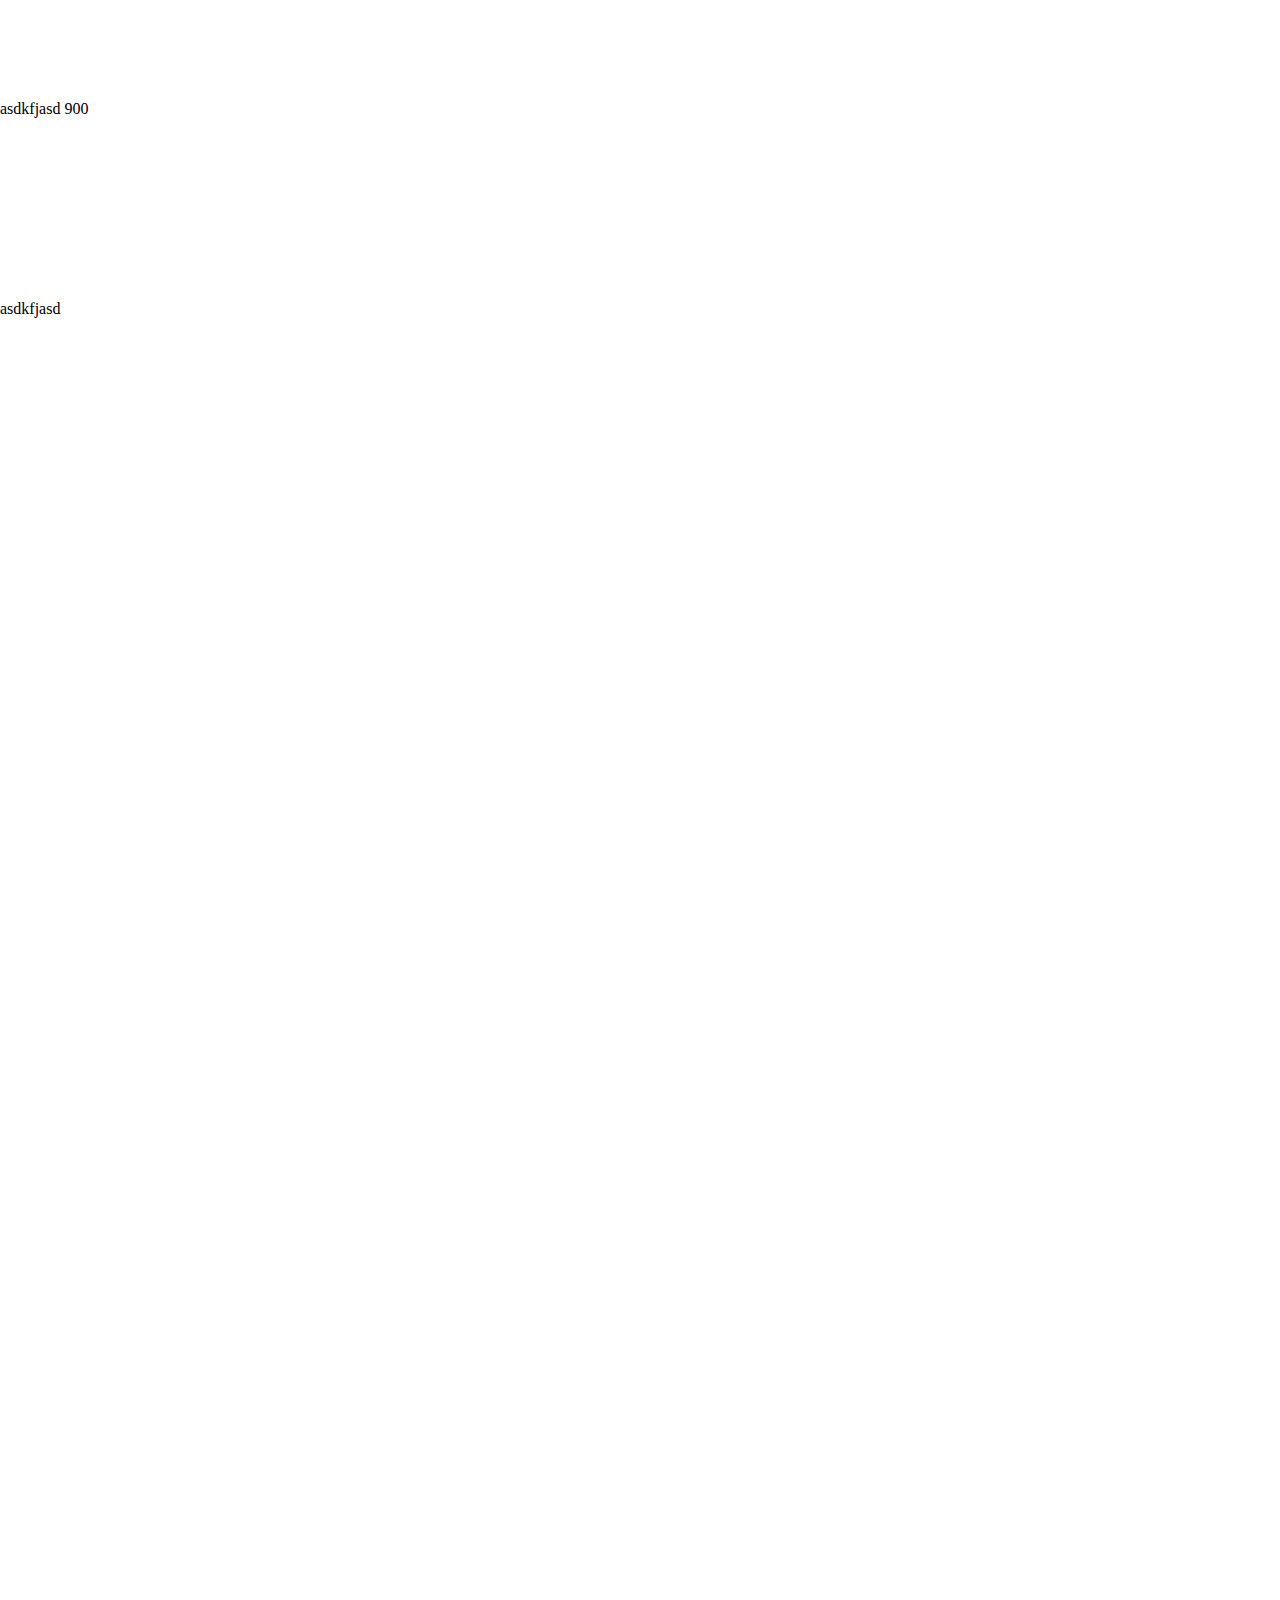
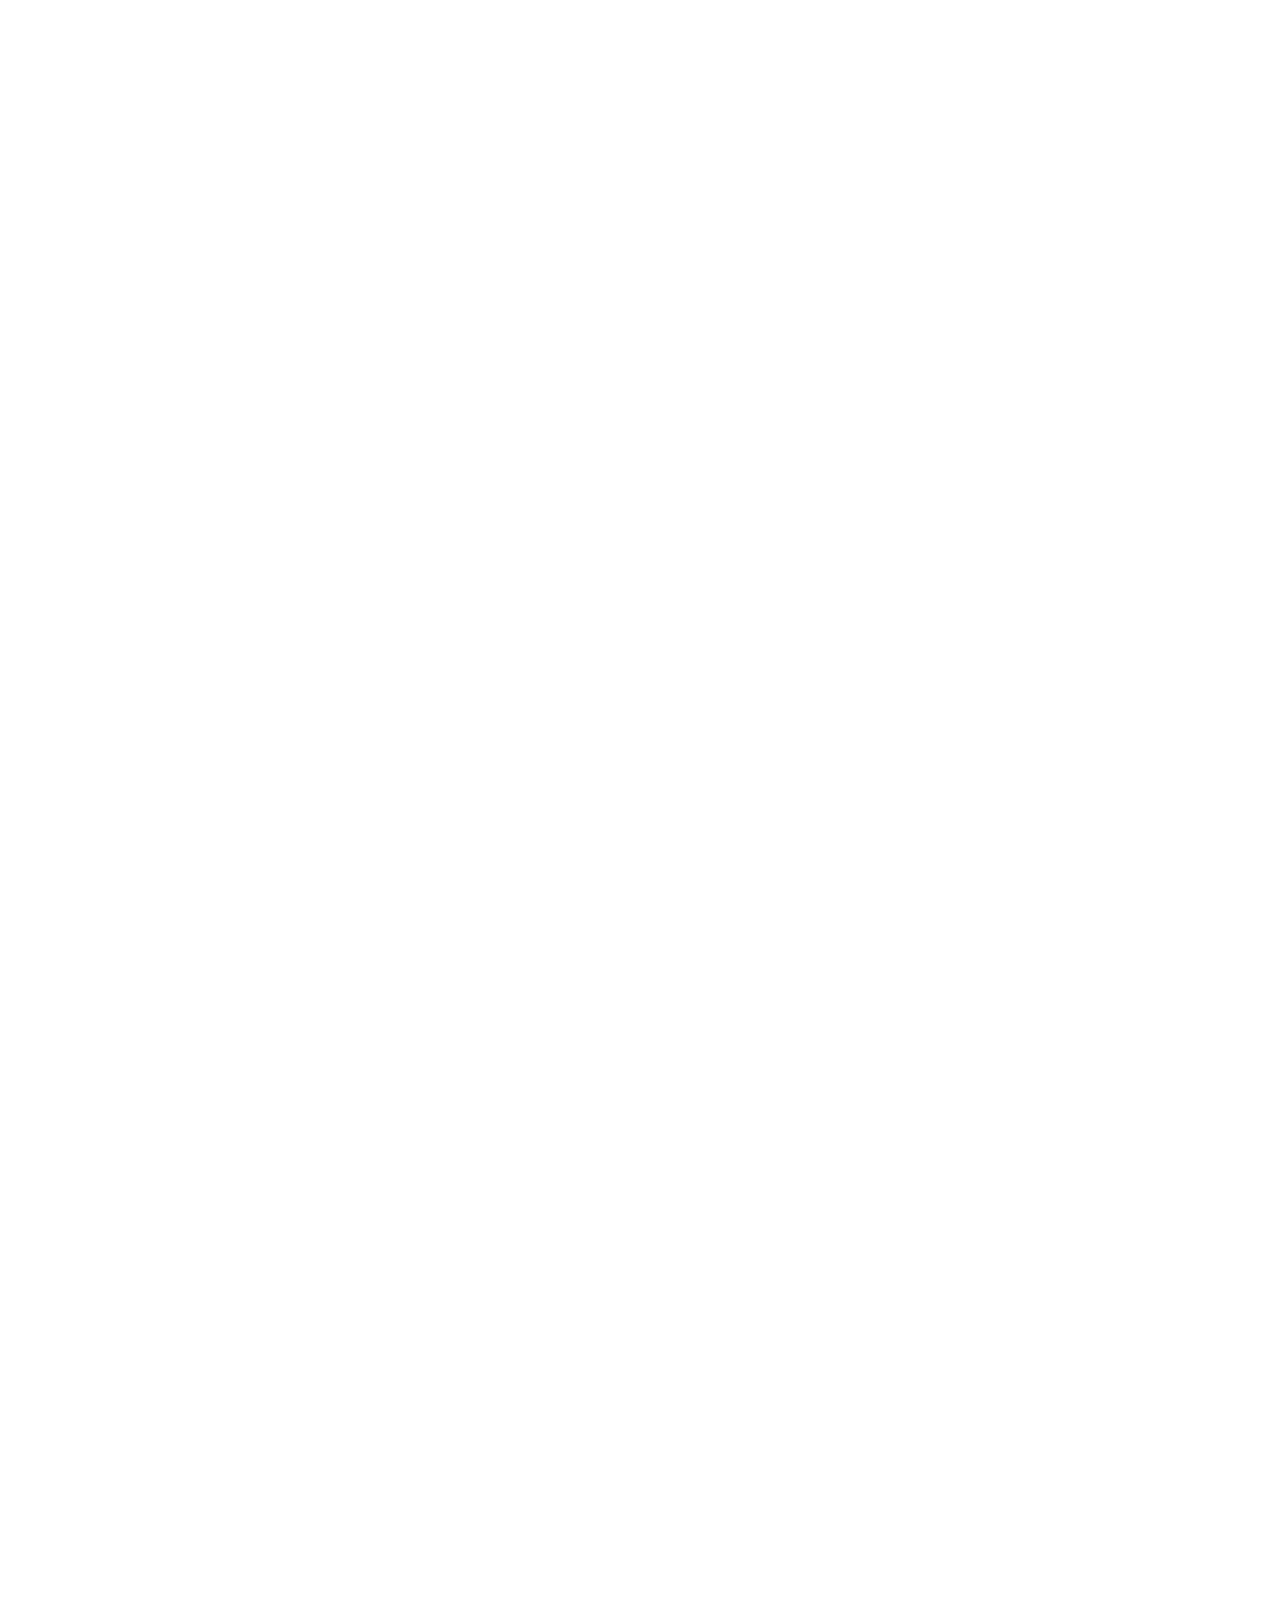
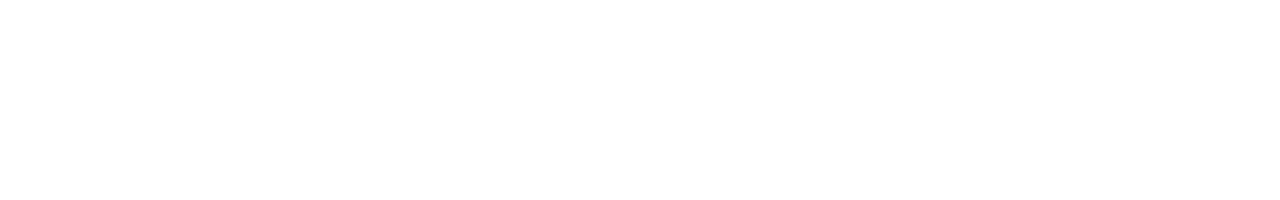
==== commit 834c24fe: "asd;fa" ====
--- a/kek/index.html
+++ b/kek/index.html
@@ -18,10 +18,11 @@
       background-color:#333333;
       position: sticky;
       top: 0;
+      -webkit-backface-visibility: hidden;
 /*      max-height: 100%;
       min-height: 100%;*/
-      overflow: scroll;
--webkit-overflow-scrolling: touch; 
+/*      overflow: scroll;
+-webkit-overflow-scrolling: touch; */
     }
     .placeholder{
       height: 200px;
@@ -51,6 +52,7 @@
     <img style="position: absolute; top: 0; right: 0; border: 0;" src="https://camo.githubusercontent.com/38ef81f8aca64bb9a64448d0d70f1308ef5341ab/68747470733a2f2f73332e616d617a6f6e6177732e636f6d2f6769746875622f726962626f6e732f666f726b6d655f72696768745f6461726b626c75655f3132313632312e706e67" alt="Fork me on GitHub" data-canonical-src="https://s3.amazonaws.com/github/ribbons/forkme_right_darkblue_121621.png"/>
   </a>
   <script src="https://ajax.googleapis.com/ajax/libs/jquery/1.11.1/jquery.min.js"></script>
+  <script src="hammer.js"></script>
   <script type="text/javascript" src="./1.js"></script>
   <script type="text/javascript" src="2.js"></script>
   <script type="text/javascript" src="firefox.js"></script>
